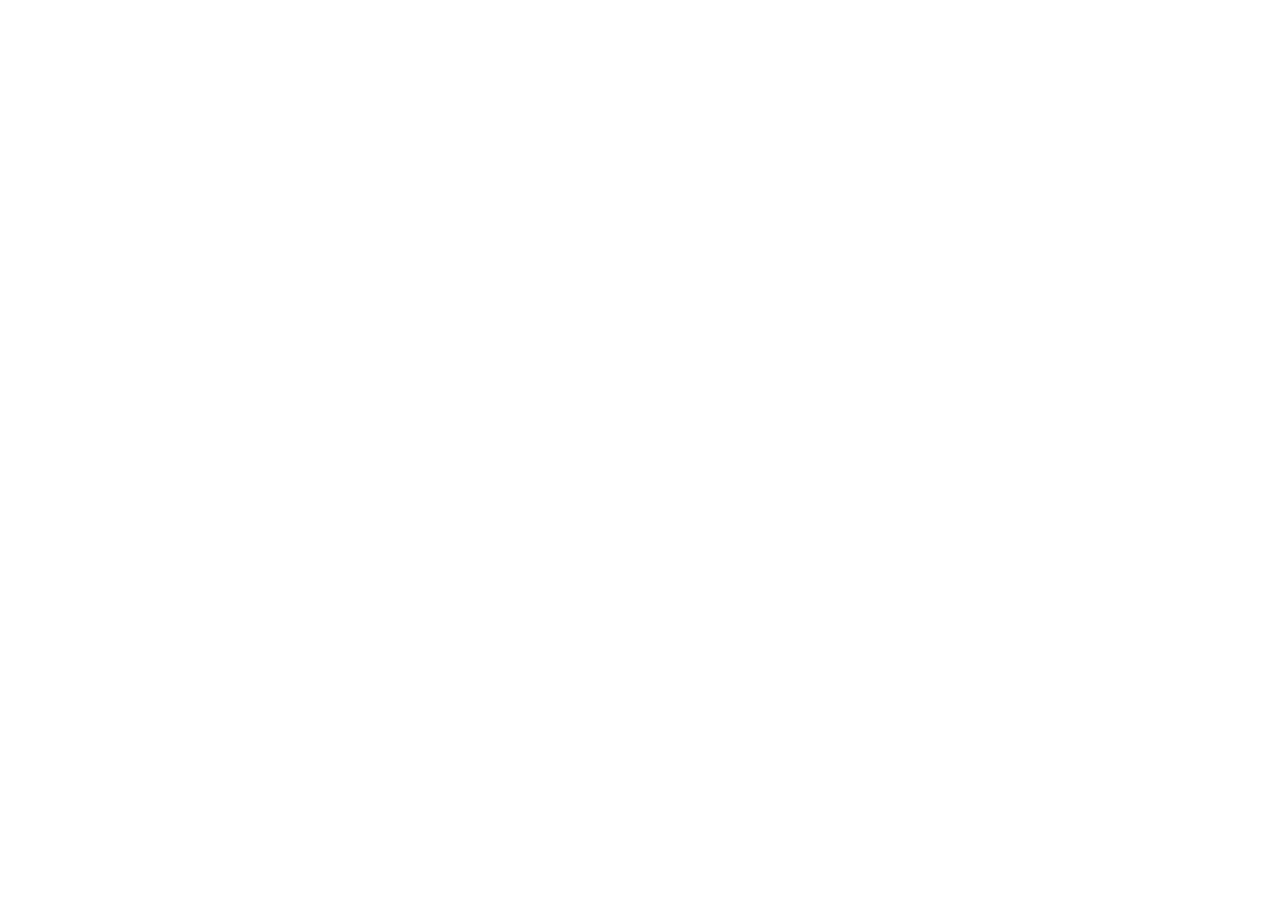
==== index.html @ 22051b4e "First commit" ====
<!--<!DOCTYPE html>
<html lang="en">
<head>
	<link rel="stylesheet" href="https://maxcdn.bootstrapcdn.com/bootstrap/3.3.5/css/bootstrap.min.css">
    <link href="css/styles.css" rel="stylesheet" type="text/css">
    <script src="js/jquery-1.11.3.min.js"></script>
    <script src="js/scripts.js"></script>
	<meta charset="UTF-8">
	<title>Factorial Calculater</title>
</head>
<body>
	<div class="container">
      <h1>Factorial Calculater</h1>

      <form id="factorial">
        <div class="form-group">
          <label for="n">Enter a Number:</label>
          <input id="n" type="number" require>
        </div>

        <button type="submit" class="btn">Find out!</button>
      </form>

      <div id="result">
        <p>The factorial of <span class="n"></span> is <span class="answer"></span></p>
      </div>
    </div>
	
</body>
</html>-->
---- css/styles.css ----
#result {
	display: none;
}
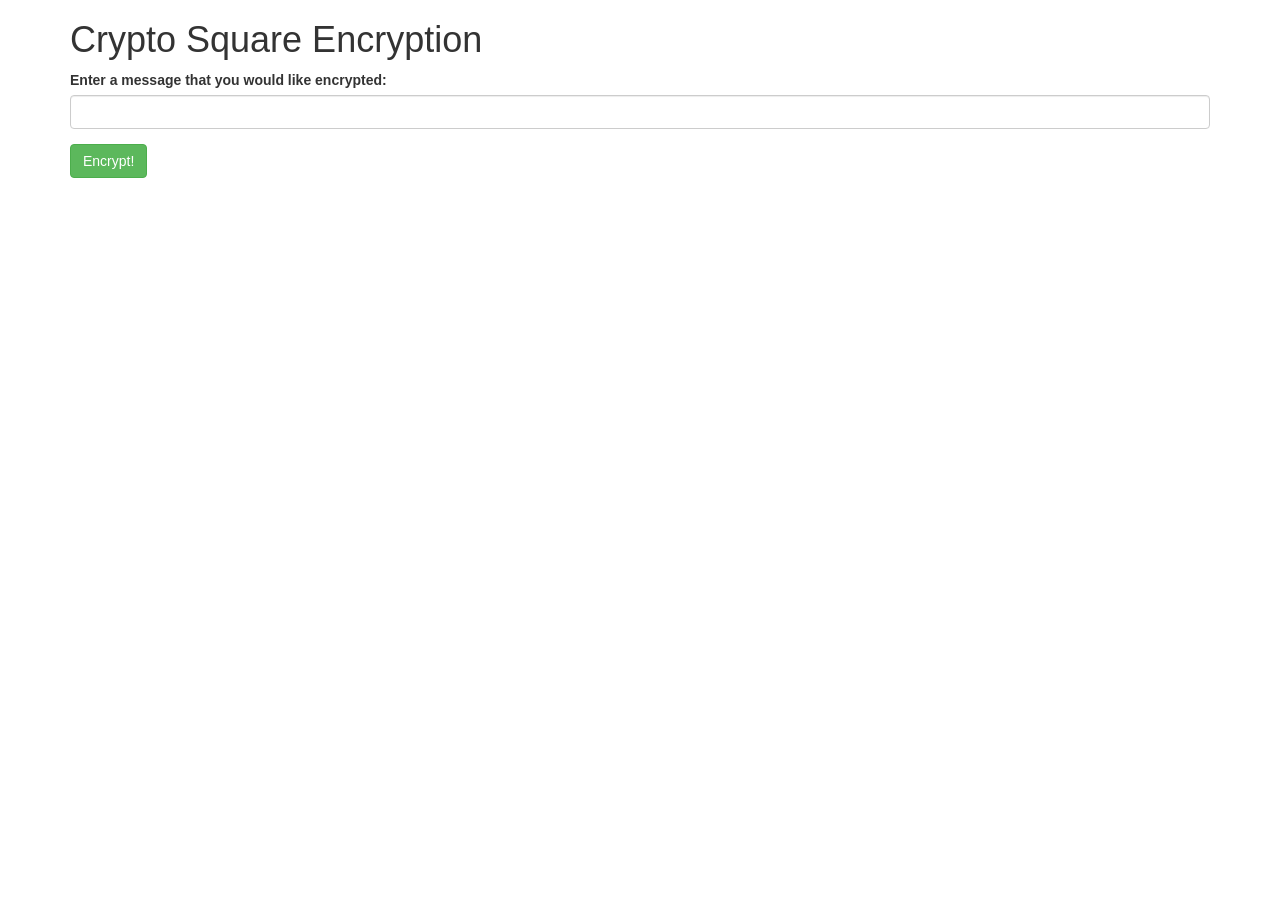
==== commit e7a81172: "Add index.html format, and jquery" ====
--- a/index.html
+++ b/index.html
@@ -1,4 +1,4 @@
-<!--<!DOCTYPE html>
+<!DOCTYPE html>
 <html lang="en">
 <head>
 	<link rel="stylesheet" href="https://maxcdn.bootstrapcdn.com/bootstrap/3.3.5/css/bootstrap.min.css">
@@ -6,25 +6,26 @@
     <script src="js/jquery-1.11.3.min.js"></script>
     <script src="js/scripts.js"></script>
 	<meta charset="UTF-8">
-	<title>Factorial Calculater</title>
+	<title>Cryto Square Encryption</title>
 </head>
 <body>
 	<div class="container">
-      <h1>Factorial Calculater</h1>
+      <h1>Crypto Square Encryption</h1>
 
-      <form id="factorial">
+      <form id="encryption" class="form-group">
         <div class="form-group">
-          <label for="n">Enter a Number:</label>
-          <input id="n" type="number" require>
+          <label for="message">Enter a message that you would like encrypted:</label>
+          <input id="message" class="form-control" type="text" require>
         </div>
 
-        <button type="submit" class="btn">Find out!</button>
+        <button type="submit" class="btn btn-success">Encrypt!</button>
       </form>
 
       <div id="result">
-        <p>The factorial of <span class="n"></span> is <span class="answer"></span></p>
+        <!--<h2>Your message: <span class="message"></span><br>Encrypted is: <span class="encrypted"></span></h2>-->
+        <h2><span class="encrypted"></span></h2>
       </div>
     </div>
 	
 </body>
-</html>-->+</html>
